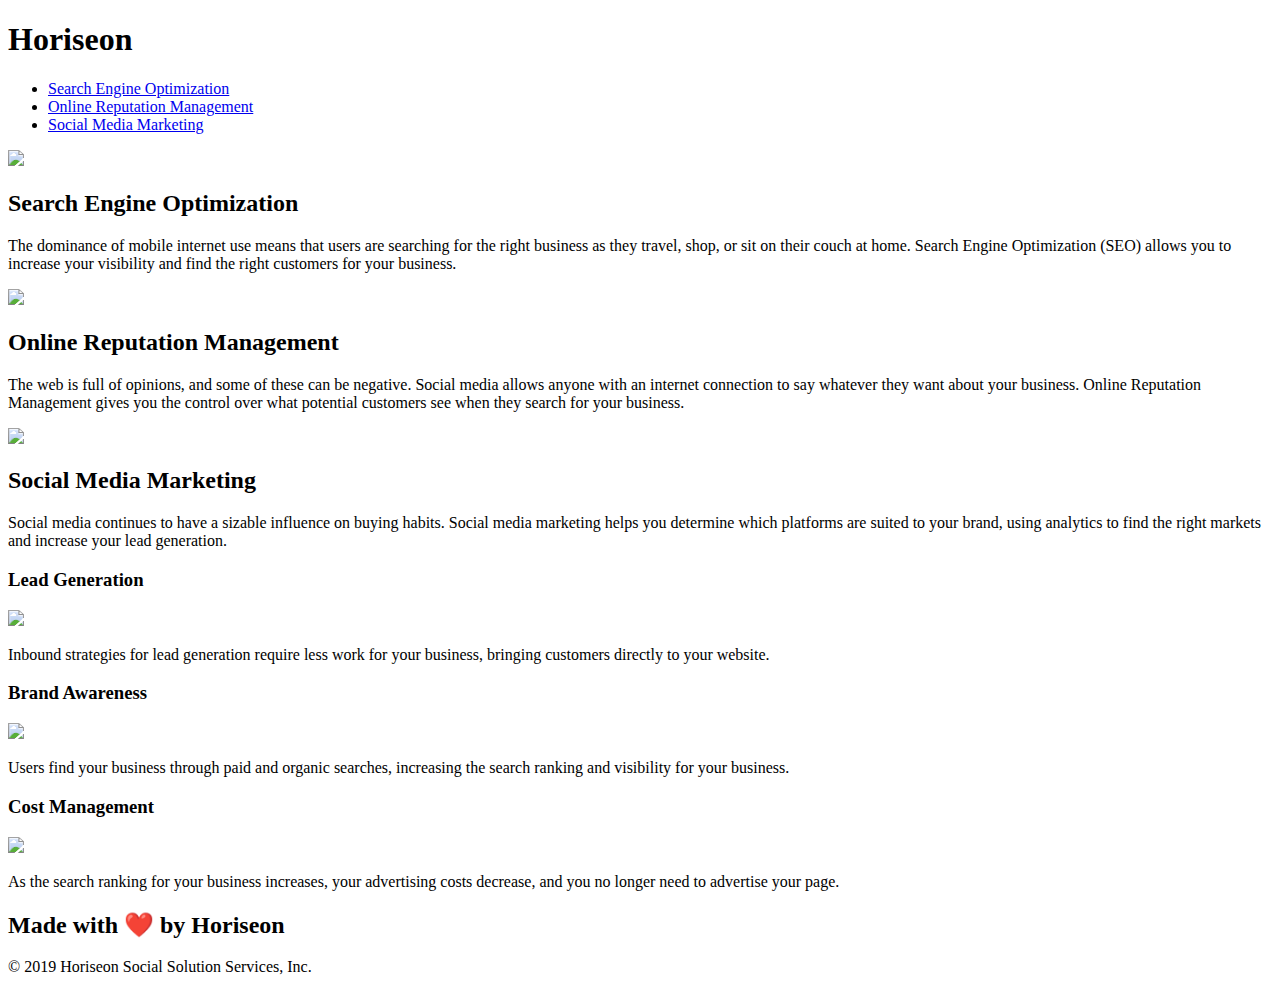
==== original-index.html @ 383fd5b8 "Add files via upload" ====
<!DOCTYPE html>
<html lang="en-us">

<head>
    <meta charset="UTF-8" />
    <link rel="stylesheet" href="./assets/css/style.css">
    <title>website</title>
</head>

<body>
    <div class="header">
        <h1>Hori<span class="seo">seo</span>n</h1>
        <div>
            <ul>
                <li>
                    <a href="#search-engine-optimization">Search Engine Optimization</a>
                </li>
                <li>
                    <a href="#online-reputation-management">Online Reputation Management</a>
                </li>
                <li>
                    <a href="#social-media-marketing">Social Media Marketing</a>
                </li>
            </ul>
        </div>
    </div>
    <div class="hero"></div>
    <div class="content">
        <div class="search-engine-optimization">
            <img src="./assets/images/search-engine-optimization.jpg" class="float-left" />
            <h2>Search Engine Optimization</h2>
            <p>
                The dominance of mobile internet use means that users are searching for the right business as they travel, shop, or sit on their couch at home. Search Engine Optimization (SEO) allows you to increase your visibility and find the right customers for your business.
            </p>
        </div>
        <div id="online-reputation-management" class="online-reputation-management">
            <img src="./assets/images/online-reputation-management.jpg" class="float-right" />
            <h2>Online Reputation Management</h2>
            <p>
                The web is full of opinions, and some of these can be negative. Social media allows anyone with an internet connection to say whatever they want about your business. Online Reputation Management gives you the control over what potential customers see when they search for your business.
            </p>
        </div>
        <div id="social-media-marketing" class="social-media-marketing">
            <img src="./assets/images/social-media-marketing.jpg" class="float-left" />
            <h2>Social Media Marketing</h2>
            <p>
                Social media continues to have a sizable influence on buying habits. Social media marketing helps you determine which platforms are suited to your brand, using analytics to find the right markets and increase your lead generation.
            </p>
        </div>
    </div>
    <div class="benefits">
        <div class="benefit-lead">
            <h3>Lead Generation</h3>
            <img src="./assets/images/lead-generation.png" />
            <p>
                Inbound strategies for lead generation require less work for your business, bringing customers directly to your website.
            </p>
        </div>
        <div class="benefit-brand">
            <h3>Brand Awareness</h3>
            <img src="./assets/images/brand-awareness.png" />
            <p>
                Users find your business through paid and organic searches, increasing the search ranking and visibility for your business.
            </p>
        </div>
        <div class="benefit-cost">
            <h3>Cost Management</h3>
            <img src="./assets/images/cost-management.png"></img>
            <p>
                As the search ranking for your business increases, your advertising costs decrease, and you no longer need to advertise your page.
            </p>
        </div>
    </div>
    <div class="footer">
        <h2>Made with ❤️️ by Horiseon</h2>
        <p>
            &copy; 2019 Horiseon Social Solution Services, Inc.
        </p>
    </div>
</body>

</html>
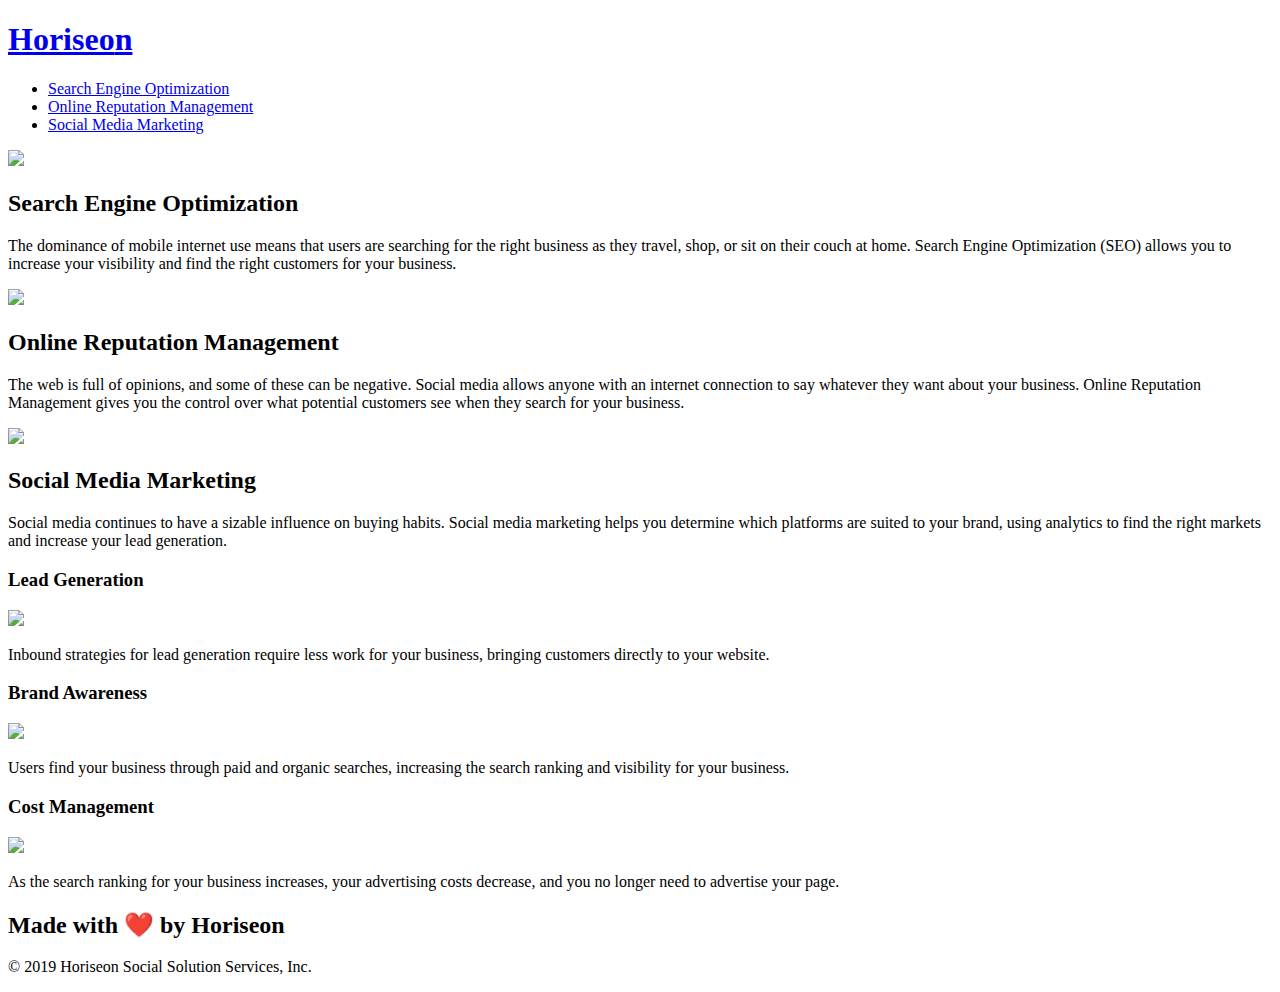
==== commit 75295cd6: "add semantic tags and anchor" ====
--- a/original-index.html
+++ b/original-index.html
@@ -4,13 +4,20 @@
 <head>
     <meta charset="UTF-8" />
     <link rel="stylesheet" href="./assets/css/style.css">
-    <title>website</title>
+    <title>Horiseon</title>
 </head>
 
 <body>
-    <div class="header">
-        <h1>Hori<span class="seo">seo</span>n</h1>
-        <div>
+<!--Header and Navigation-->
+    <header class="header">
+
+        <h1>
+
+            <a href="/">Hori<span class="seo">seo</span>n </a>
+
+        </h1>
+
+        <nav>
             <ul>
                 <li>
                     <a href="#search-engine-optimization">Search Engine Optimization</a>
@@ -22,33 +29,46 @@
                     <a href="#social-media-marketing">Social Media Marketing</a>
                 </li>
             </ul>
-        </div>
-    </div>
+        </nav>
+
+    </header>
+
+<!--Hero Start-->
+
     <div class="hero"></div>
-    <div class="content">
-        <div class="search-engine-optimization">
+
+<!--our services section section-->
+    <section class="content">
+
+        <article class="search-engine-optimization">
             <img src="./assets/images/search-engine-optimization.jpg" class="float-left" />
             <h2>Search Engine Optimization</h2>
             <p>
                 The dominance of mobile internet use means that users are searching for the right business as they travel, shop, or sit on their couch at home. Search Engine Optimization (SEO) allows you to increase your visibility and find the right customers for your business.
             </p>
-        </div>
-        <div id="online-reputation-management" class="online-reputation-management">
+        </article>
+
+        <article id="online-reputation-management" class="online-reputation-management">
             <img src="./assets/images/online-reputation-management.jpg" class="float-right" />
             <h2>Online Reputation Management</h2>
             <p>
                 The web is full of opinions, and some of these can be negative. Social media allows anyone with an internet connection to say whatever they want about your business. Online Reputation Management gives you the control over what potential customers see when they search for your business.
             </p>
-        </div>
-        <div id="social-media-marketing" class="social-media-marketing">
+        </article>
+
+        <article id="social-media-marketing" class="social-media-marketing">
             <img src="./assets/images/social-media-marketing.jpg" class="float-left" />
             <h2>Social Media Marketing</h2>
             <p>
                 Social media continues to have a sizable influence on buying habits. Social media marketing helps you determine which platforms are suited to your brand, using analytics to find the right markets and increase your lead generation.
             </p>
-        </div>
-    </div>
-    <div class="benefits">
+        </article>
+
+    </section>
+
+<!--benefits section-->
+    <section class="benefits">
+
         <div class="benefit-lead">
             <h3>Lead Generation</h3>
             <img src="./assets/images/lead-generation.png" />
@@ -70,13 +90,17 @@
                 As the search ranking for your business increases, your advertising costs decrease, and you no longer need to advertise your page.
             </p>
         </div>
-    </div>
-    <div class="footer">
+
+    </section>
+
+<!--Footer-->
+    <footer class="footer">
         <h2>Made with ❤️️ by Horiseon</h2>
         <p>
             &copy; 2019 Horiseon Social Solution Services, Inc.
         </p>
-    </div>
+    </footer>
+
 </body>
 
 </html>
